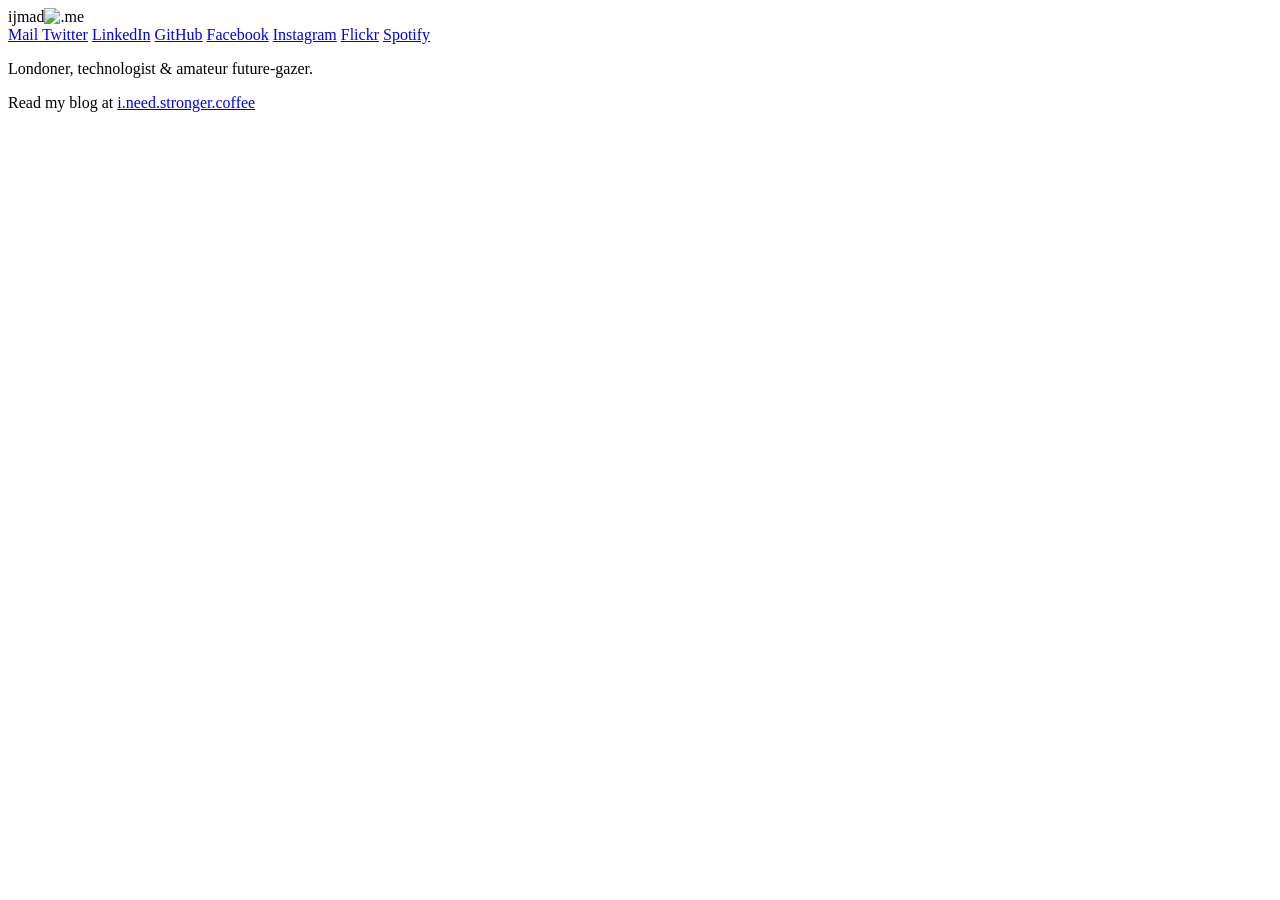
==== ijmad/static/index.html @ 1b0d9660 "Styling tweaks" ====
<!DOCTYPE HTML>
<html>

<head>
    <title>ijmad&bull;me</title>
    
    <link rel="stylesheet" type="text/css" href="https://fonts.googleapis.com/css?family=Titillium+Web" />
    <link rel="stylesheet" type="text/css" href="https://netdna.bootstrapcdn.com/font-awesome/4.2.0/css/font-awesome.css">
    <link rel="stylesheet" type="text/css" href="static/ijmad.css" />
    <link rel="stylesheet" type="text/css" href="static/buttons.css" />
    
    <link rel="icon" type="image/png" href="static/avatar.png">
    
    <meta name=viewport content="width=device-width, initial-scale=0.8">
    
    <script type="text/javascript" src="https://ajax.googleapis.com/ajax/libs/jquery/2.1.3/jquery.min.js"></script>
    <script type="text/javascript" src="https://www.google.com/recaptcha/api.js"></script>
  
    <script type="text/javascript" src="script/captcha.js"></script>
    
    <script>
      (function(i,s,o,g,r,a,m){i['GoogleAnalyticsObject']=r;i[r]=i[r]||function(){
      (i[r].q=i[r].q||[]).push(arguments)},i[r].l=1*new Date();a=s.createElement(o),
      m=s.getElementsByTagName(o)[0];a.async=1;a.src=g;m.parentNode.insertBefore(a,m)
      })(window,document,'script','https://www.google-analytics.com/analytics.js','ga');
      ga('create', 'UA-90737719-1', 'auto');
      ga('send', 'pageview');
    </script>
</head>
<body>
  <header>ijmad<img src="static/avatar.png" class="dot" alt="." />me</header>
  
  <nav>    
    <section class="buttons">
      <a class="mailbutton socialbutton" href="javascript:checkCaptcha(); "><span class="alt">Mail</span></button>
      <a class="twitterbutton socialbutton" href="https://twitter.com/ijmad"><span class="alt">Twitter</span></a>
      <a class="linkedinbutton socialbutton" href="https://linkedin.com/in/ijmad"><span class="alt">LinkedIn</span></a>
      <a class="githubbutton socialbutton" href="https://github.com/ijmad"><span class="alt">GitHub</span></a>
      <a class="facebookbutton socialbutton" href="https://facebook.com/ijmad"><span class="alt">Facebook</span></a>
      <a class="instagrambutton socialbutton" href="https://instagram.com/ijmaduk"><span class="alt">Instagram</span></a>
      <a class="flickrbutton socialbutton" href="http://flickr.com/ijmad"><span class="alt">Flickr</span></a>
      <a class="spotifybutton socialbutton" href="https://open.spotify.com/user/ijmad"><span class="alt">Spotify</span></a>
    </section>
  </nav>

  <footer>
    <section class="info">
      <p>Londoner, technologist &amp; amateur future-gazer.</p>
      <p>Read my blog at <a href="http://i.need.stronger.coffee">i.need.stronger.coffee</a></p>
    </section>
  </footer>
</body>
</html>
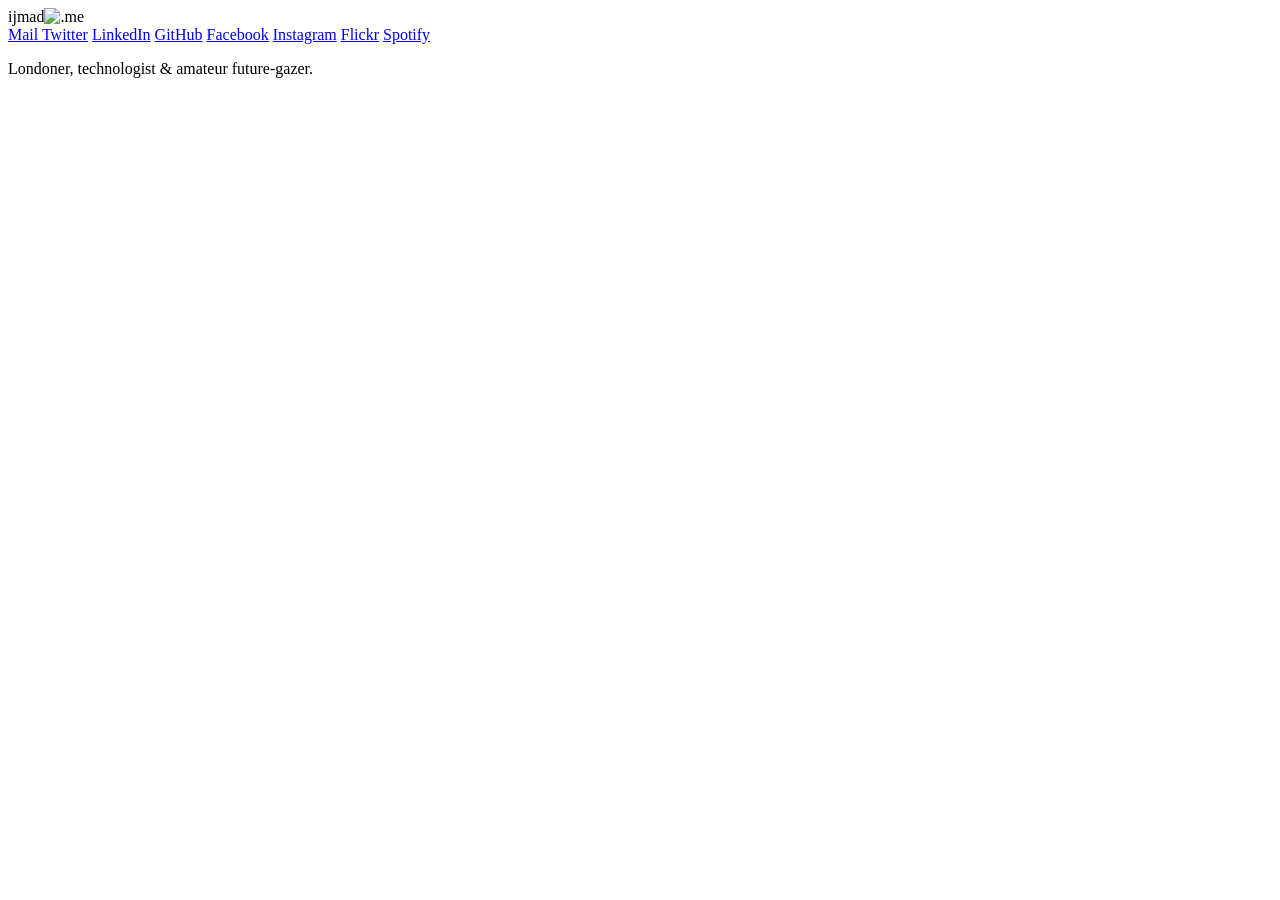
==== commit 0e14eb56: "Remove blog link" ====
--- a/ijmad/static/index.html
+++ b/ijmad/static/index.html
@@ -46,7 +46,7 @@
   <footer>
     <section class="info">
       <p>Londoner, technologist &amp; amateur future-gazer.</p>
-      <p>Read my blog at <a href="http://i.need.stronger.coffee">i.need.stronger.coffee</a></p>
+      <!-- <p>Read my blog at <a href="http://i.need.stronger.coffee">i.need.stronger.coffee</a></p> -->
     </section>
   </footer>
 </body>
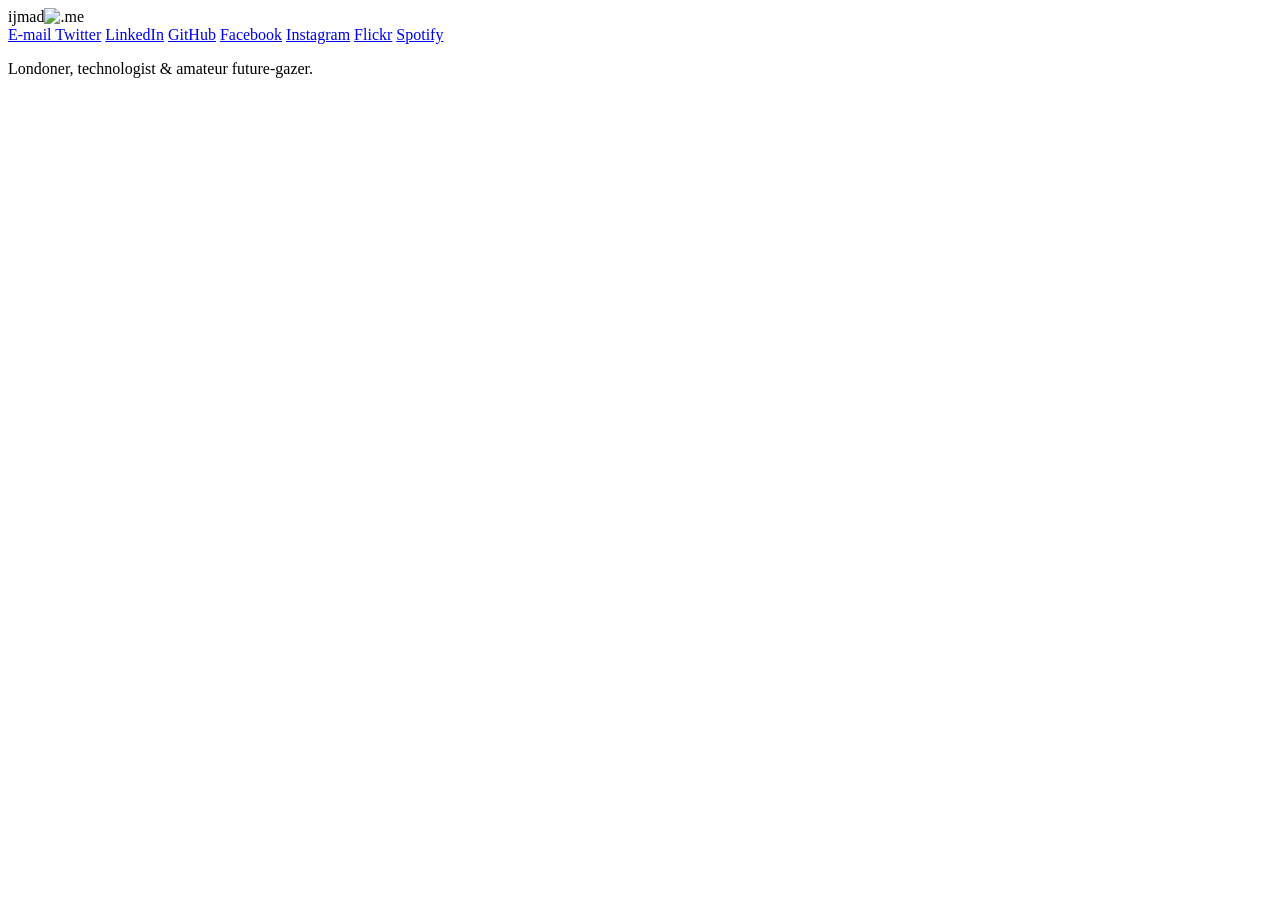
==== commit c5af8bfb: "Fix links" ====
--- a/ijmad/static/index.html
+++ b/ijmad/static/index.html
@@ -32,13 +32,13 @@
   
   <nav>    
     <section class="buttons">
-      <a class="mailbutton socialbutton" href="javascript:checkCaptcha(); "><span class="alt">Mail</span></button>
+      <a class="mailbutton socialbutton" href="javascript:checkCaptcha(); "><span class="alt">E-mail</span></button>
       <a class="twitterbutton socialbutton" href="https://twitter.com/ijmad"><span class="alt">Twitter</span></a>
       <a class="linkedinbutton socialbutton" href="https://linkedin.com/in/ijmad"><span class="alt">LinkedIn</span></a>
       <a class="githubbutton socialbutton" href="https://github.com/ijmad"><span class="alt">GitHub</span></a>
       <a class="facebookbutton socialbutton" href="https://facebook.com/ijmad"><span class="alt">Facebook</span></a>
       <a class="instagrambutton socialbutton" href="https://instagram.com/ijmaduk"><span class="alt">Instagram</span></a>
-      <a class="flickrbutton socialbutton" href="http://flickr.com/ijmad"><span class="alt">Flickr</span></a>
+      <a class="flickrbutton socialbutton" href="https://www.flickr.com/photos/ijmad/albums"><span class="alt">Flickr</span></a>
       <a class="spotifybutton socialbutton" href="https://open.spotify.com/user/ijmad"><span class="alt">Spotify</span></a>
     </section>
   </nav>
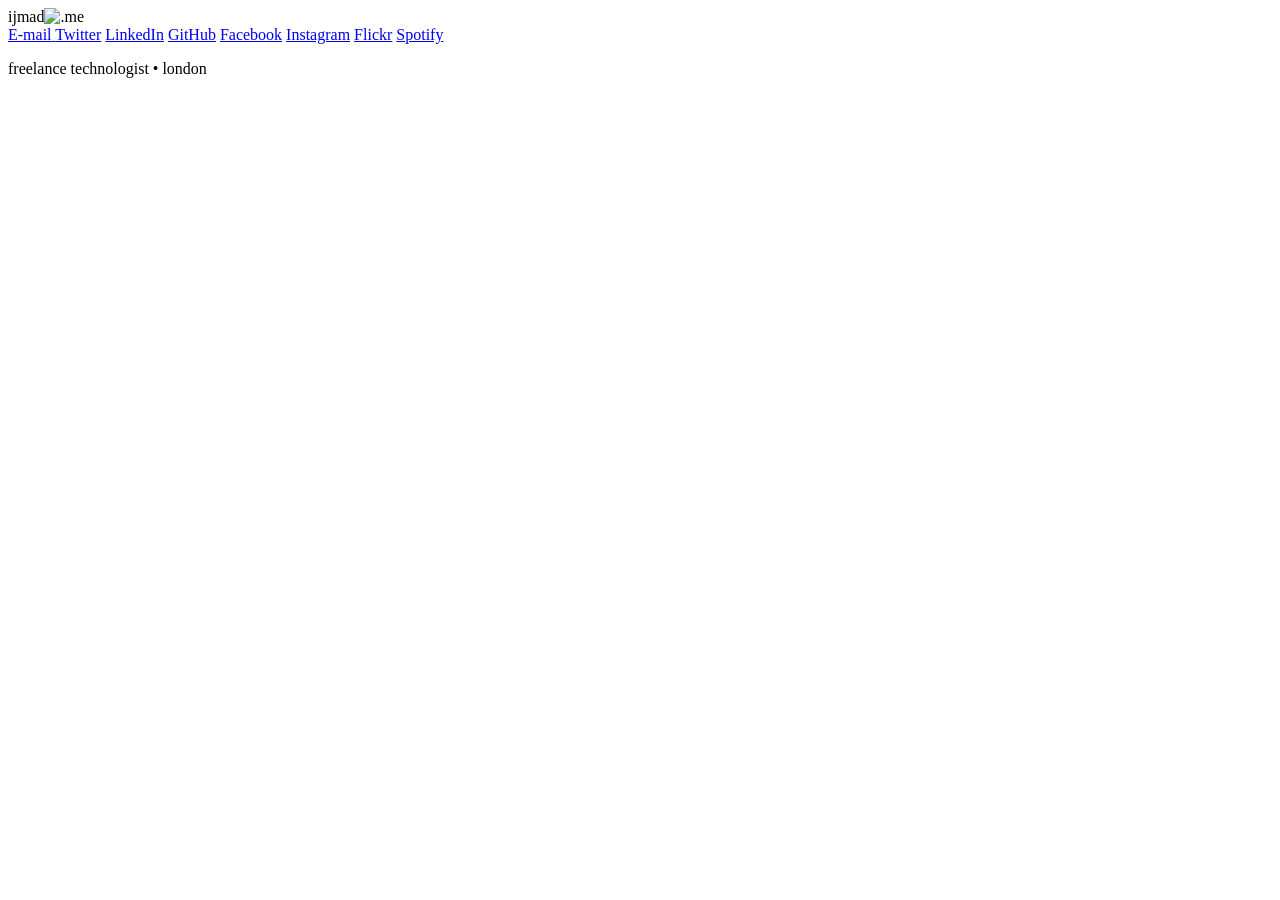
==== commit 462164c4: "Update headline" ====
--- a/ijmad/static/index.html
+++ b/ijmad/static/index.html
@@ -37,7 +37,7 @@
       <a class="linkedinbutton socialbutton" href="https://linkedin.com/in/ijmad"><span class="alt">LinkedIn</span></a>
       <a class="githubbutton socialbutton" href="https://github.com/ijmad"><span class="alt">GitHub</span></a>
       <a class="facebookbutton socialbutton" href="https://facebook.com/ijmad"><span class="alt">Facebook</span></a>
-      <a class="instagrambutton socialbutton" href="https://instagram.com/ijmaduk"><span class="alt">Instagram</span></a>
+      <a class="instagrambutton socialbutton" href="https://instagram.com/ijmad.me"><span class="alt">Instagram</span></a>
       <a class="flickrbutton socialbutton" href="https://www.flickr.com/photos/ijmad/albums"><span class="alt">Flickr</span></a>
       <a class="spotifybutton socialbutton" href="https://open.spotify.com/user/ijmad"><span class="alt">Spotify</span></a>
     </section>
@@ -45,7 +45,7 @@
 
   <footer>
     <section class="info">
-      <p>Londoner, technologist &amp; amateur future-gazer.</p>
+      <p>freelance technologist &bull; london</p>
       <!-- <p>Read my blog at <a href="http://i.need.stronger.coffee">i.need.stronger.coffee</a></p> -->
     </section>
   </footer>
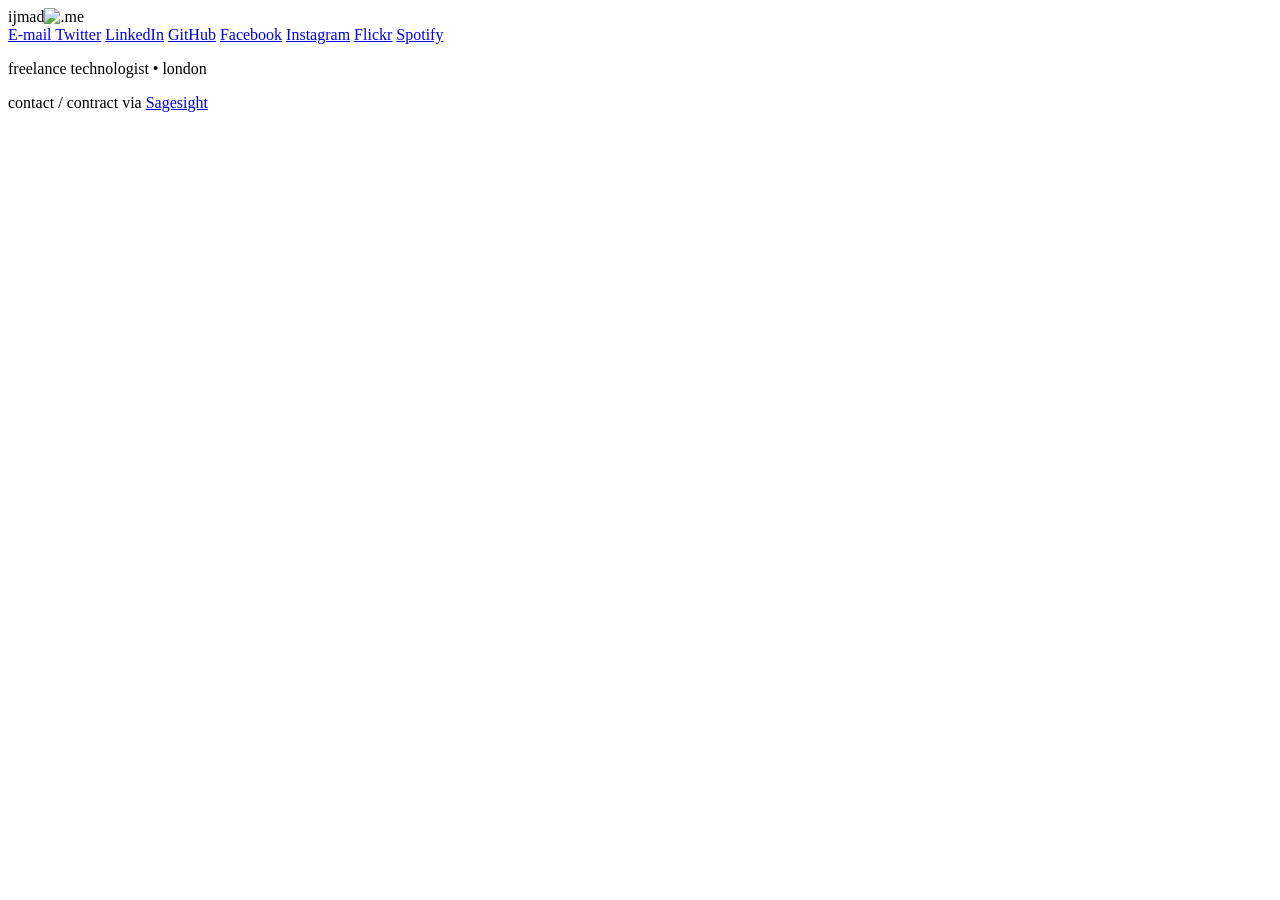
==== commit c44743e7: "Add sagesight link" ====
--- a/ijmad/static/index.html
+++ b/ijmad/static/index.html
@@ -46,6 +46,7 @@
   <footer>
     <section class="info">
       <p>freelance technologist &bull; london</p>
+      <p>contact / contract via <a href="https://sagesight.solutions/">Sagesight</a></p>
       <!-- <p>Read my blog at <a href="http://i.need.stronger.coffee">i.need.stronger.coffee</a></p> -->
     </section>
   </footer>
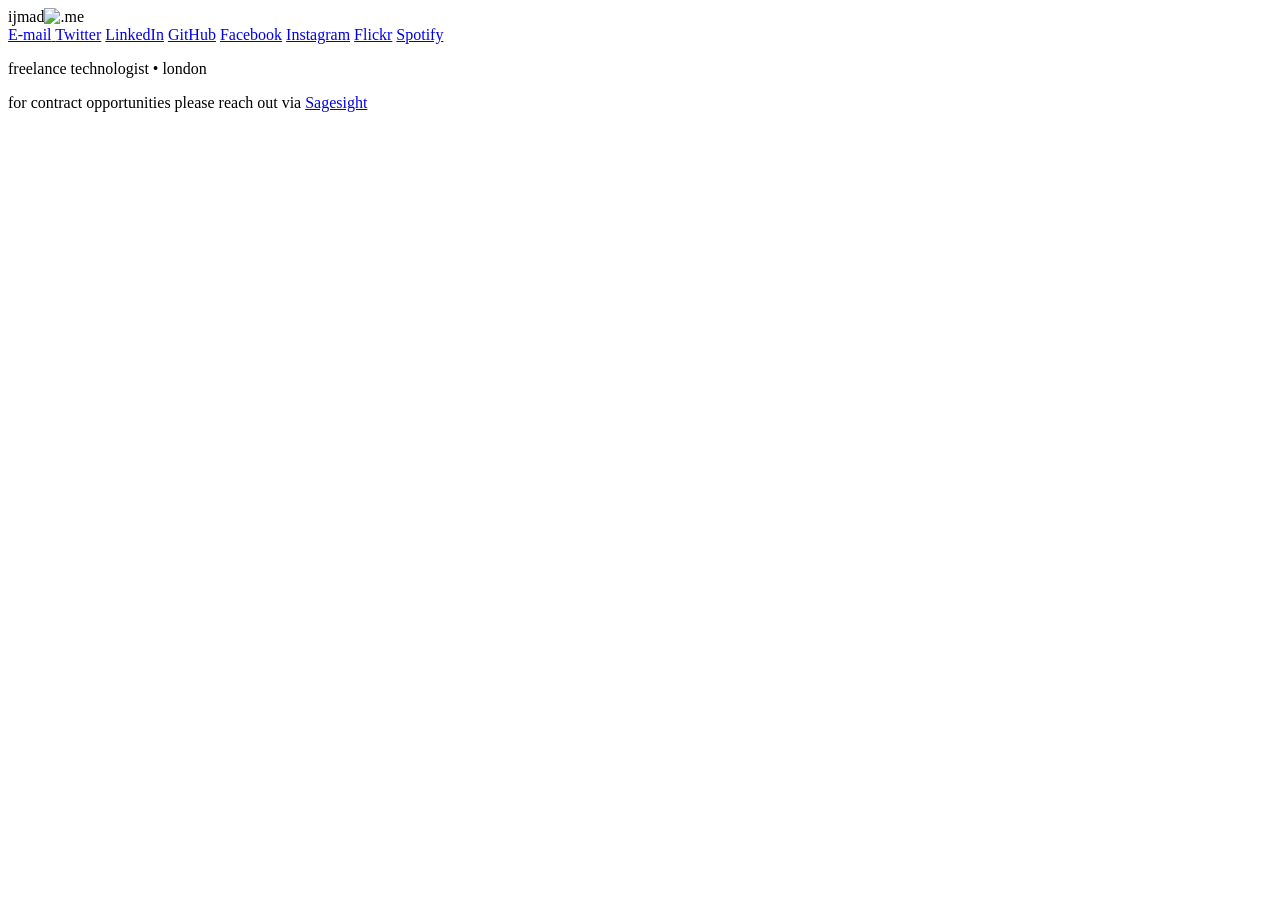
==== commit f5706f68: "Tweak link" ====
--- a/ijmad/static/index.html
+++ b/ijmad/static/index.html
@@ -46,7 +46,7 @@
   <footer>
     <section class="info">
       <p>freelance technologist &bull; london</p>
-      <p>contact / contract via <a href="https://sagesight.solutions/">Sagesight</a></p>
+      <p>for contract opportunities please reach out via <a href="https://sagesight.solutions/">Sagesight</a></p>
       <!-- <p>Read my blog at <a href="http://i.need.stronger.coffee">i.need.stronger.coffee</a></p> -->
     </section>
   </footer>
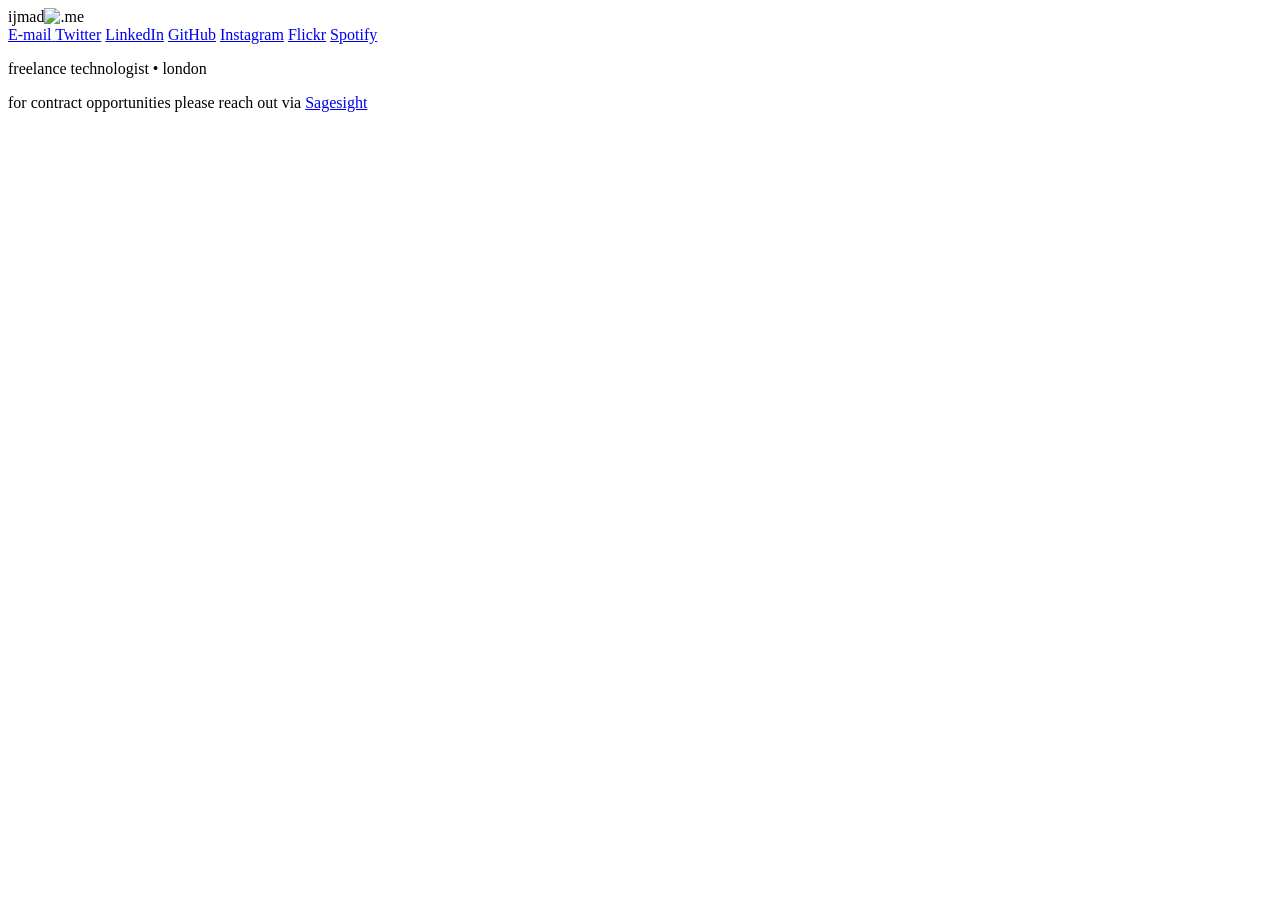
==== commit e937e730: "Remove Facebook" ====
--- a/ijmad/static/index.html
+++ b/ijmad/static/index.html
@@ -36,7 +36,6 @@
       <a class="twitterbutton socialbutton" href="https://twitter.com/ijmad"><span class="alt">Twitter</span></a>
       <a class="linkedinbutton socialbutton" href="https://linkedin.com/in/ijmad"><span class="alt">LinkedIn</span></a>
       <a class="githubbutton socialbutton" href="https://github.com/ijmad"><span class="alt">GitHub</span></a>
-      <a class="facebookbutton socialbutton" href="https://facebook.com/ijmad"><span class="alt">Facebook</span></a>
       <a class="instagrambutton socialbutton" href="https://instagram.com/ijmad.me"><span class="alt">Instagram</span></a>
       <a class="flickrbutton socialbutton" href="https://www.flickr.com/photos/ijmad/albums"><span class="alt">Flickr</span></a>
       <a class="spotifybutton socialbutton" href="https://open.spotify.com/user/ijmad"><span class="alt">Spotify</span></a>
